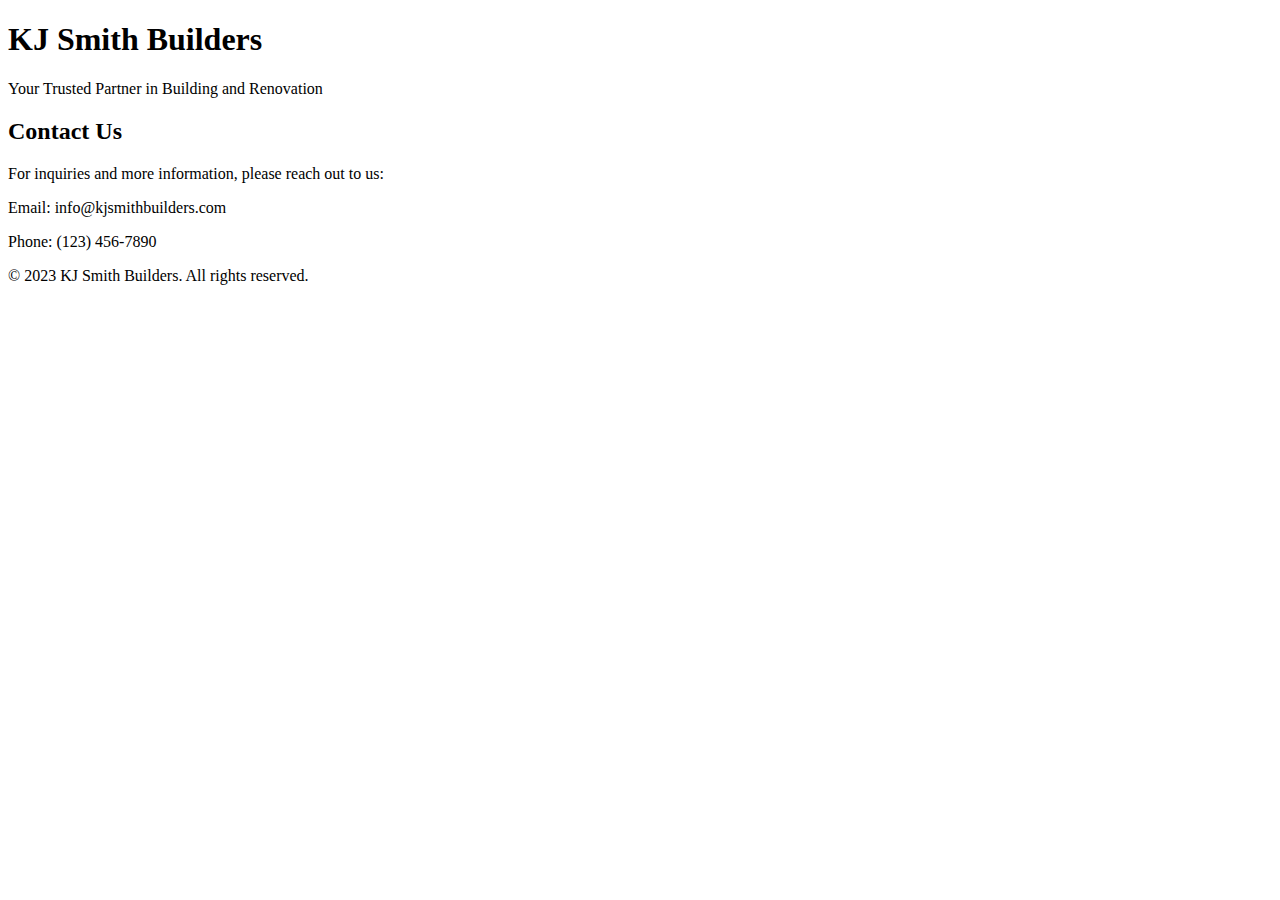
==== contact.html @ 54942273 "Create contact.html" ====
<!DOCTYPE html>
<html lang="en">
<head>
    <meta charset="UTF-8">
    <meta name="viewport" content="width=device-width, initial-scale=1.0">
    <link rel="stylesheet" href="style.css">
    <title>KJ Smith Builders - Contact</title>
</head>
<body>
    <header>
        <h1>KJ Smith Builders</h1>
        <p>Your Trusted Partner in Building and Renovation</p>
    </header>
    
    <div class="container">
        <h2>Contact Us</h2>
        <p>For inquiries and more information, please reach out to us:</p>
        <p>Email: info@kjsmithbuilders.com</p>
        <p>Phone: (123) 456-7890</p>
    </div>
    
    <footer>
        <p>&copy; 2023 KJ Smith Builders. All rights reserved.</p>
    </footer>
</body>
</html>
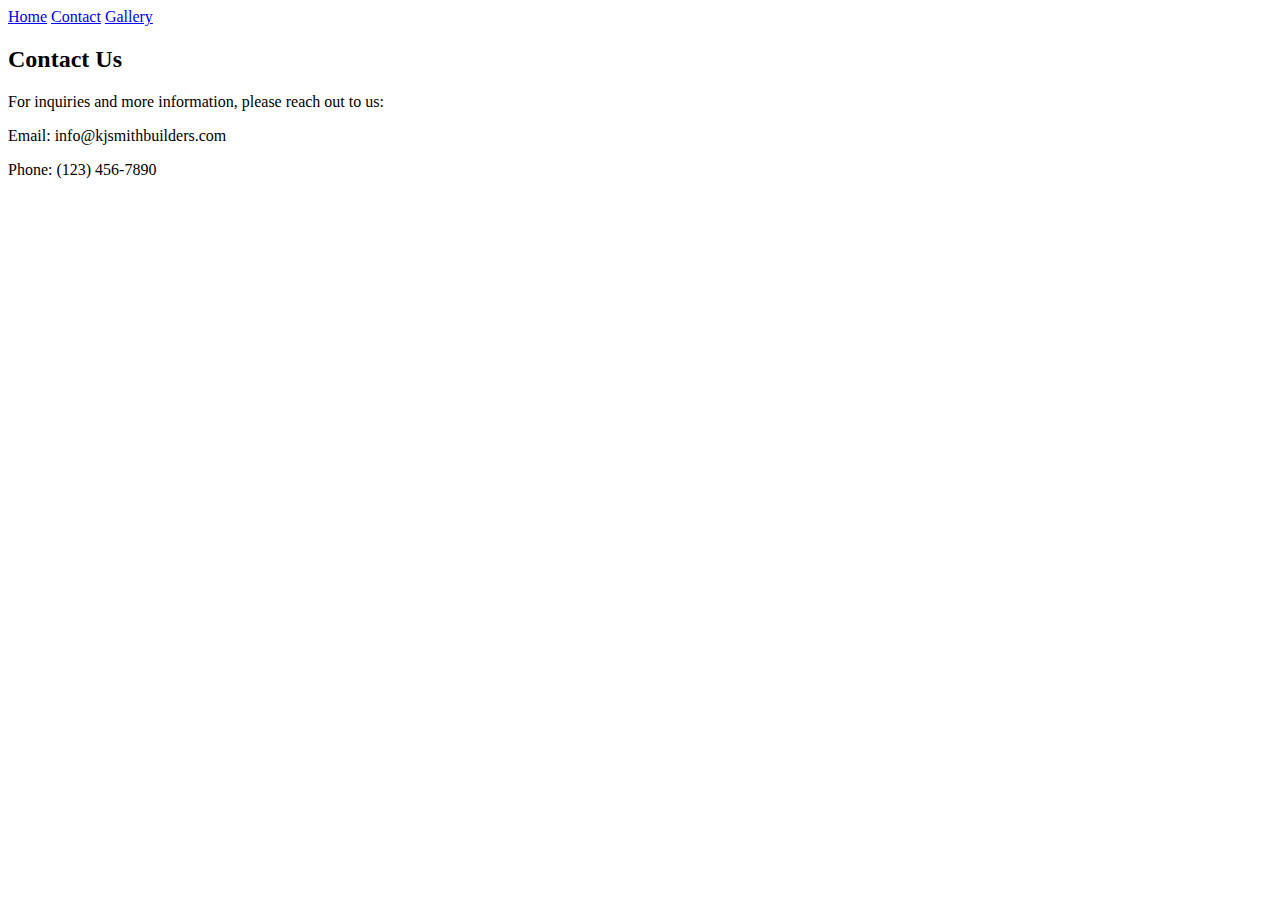
==== commit cb0b67c2: "Update contact.html" ====
--- a/contact.html
+++ b/contact.html
@@ -1,16 +1,19 @@
 <!DOCTYPE html>
 <html lang="en">
 <head>
-    <meta charset="UTF-8">
-    <meta name="viewport" content="width=device-width, initial-scale=1.0">
-    <link rel="stylesheet" href="style.css">
-    <title>KJ Smith Builders - Contact</title>
+    <!-- head content -->
 </head>
 <body>
     <header>
-        <h1>KJ Smith Builders</h1>
-        <p>Your Trusted Partner in Building and Renovation</p>
+        <!-- header content -->
     </header>
+
+    <!-- Menu -->
+    <nav class="menu">
+        <a href="index.html">Home</a>
+        <a href="contact.html">Contact</a>
+        <a href="gallery.html">Gallery</a>
+    </nav>
     
     <div class="container">
         <h2>Contact Us</h2>
@@ -20,7 +23,7 @@
     </div>
     
     <footer>
-        <p>&copy; 2023 KJ Smith Builders. All rights reserved.</p>
+        <!-- footer content -->
     </footer>
 </body>
 </html>
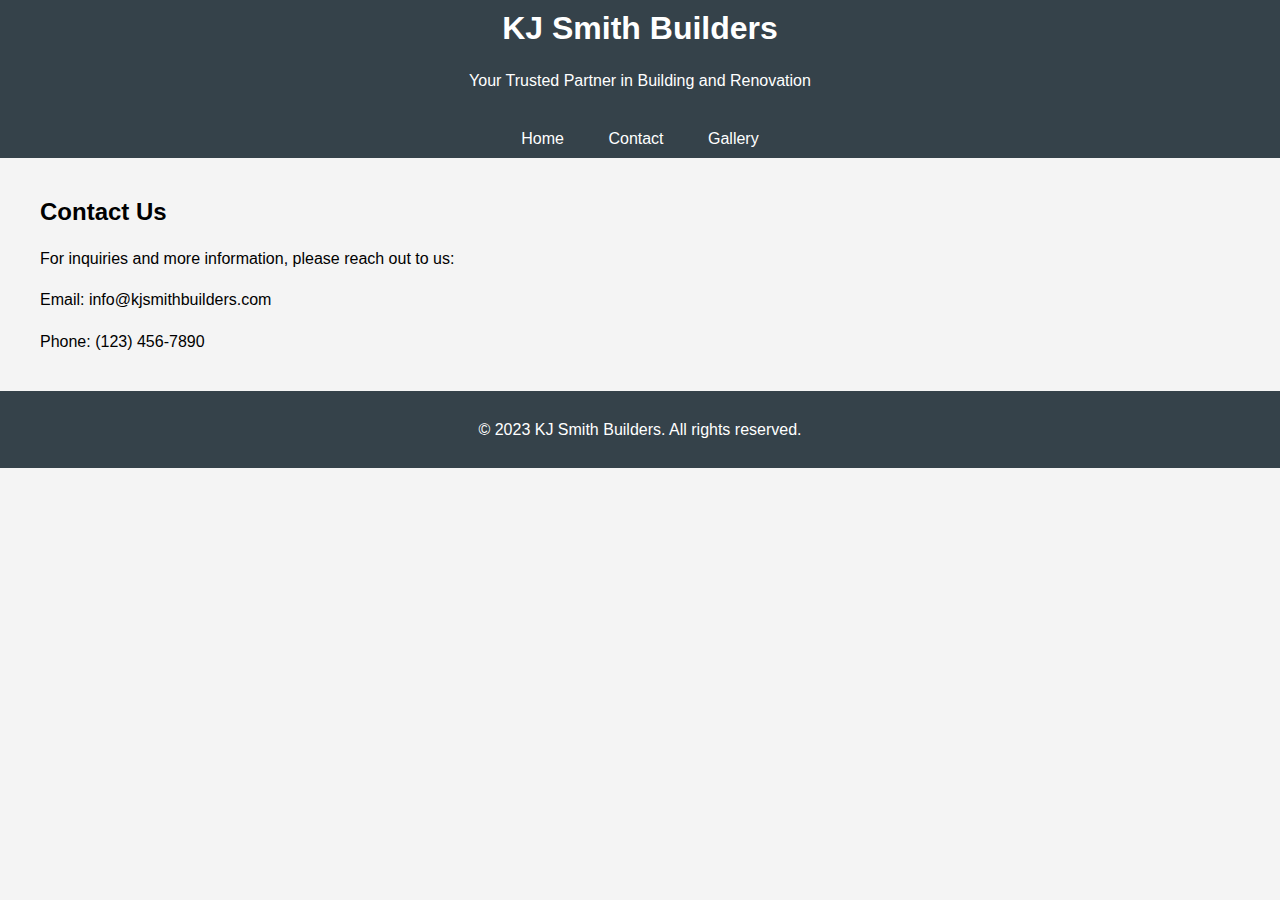
==== commit a6ed84fe: "Update contact.html" ====
--- a/contact.html
+++ b/contact.html
@@ -1,11 +1,15 @@
 <!DOCTYPE html>
 <html lang="en">
 <head>
-    <!-- head content -->
+    <meta charset="UTF-8">
+    <meta name="viewport" content="width=device-width, initial-scale=1.0">
+    <link rel="stylesheet" href="style.css">
+    <title>KJ Smith Builders - Contact</title>
 </head>
 <body>
     <header>
-        <!-- header content -->
+        <h1>KJ Smith Builders</h1>
+        <p>Your Trusted Partner in Building and Renovation</p>
     </header>
 
     <!-- Menu -->
@@ -23,7 +27,7 @@
     </div>
     
     <footer>
-        <!-- footer content -->
+        <p>&copy; 2023 KJ Smith Builders. All rights reserved.</p>
     </footer>
 </body>
 </html>
--- a/style.css
+++ b/style.css
@@ -0,0 +1,67 @@
+/* style.css */
+body {
+    font-family: Arial, sans-serif;
+    margin: 0;
+    padding: 0;
+    background-color: #f4f4f4;
+}
+
+header {
+    background-color: #35424a;
+    color: white;
+    padding: 10px 0;
+    text-align: center;
+}
+
+.container {
+    max-width: 1200px;
+    margin: 0 auto;
+    padding: 20px;
+}
+
+h1 {
+    margin-top: 0;
+}
+
+p {
+    line-height: 1.6;
+}
+
+.services {
+    display: flex;
+    justify-content: space-between;
+    flex-wrap: wrap;
+}
+
+.service {
+    background-color: #fff;
+    border: 1px solid #ccc;
+    padding: 20px;
+    margin-bottom: 20px;
+    flex-basis: calc(33.33% - 20px);
+    box-sizing: border-box;
+}
+
+footer {
+    background-color: #35424a;
+    color: white;
+    text-align: center;
+    padding: 10px 0;
+}
+
+/* New styles for the menu */
+.menu {
+    background-color: #35424a;
+    text-align: center;
+}
+
+.menu a {
+    display: inline-block;
+    padding: 10px 20px;
+    color: white;
+    text-decoration: none;
+}
+
+.menu a:hover {
+    background-color: #2c3840;
+}
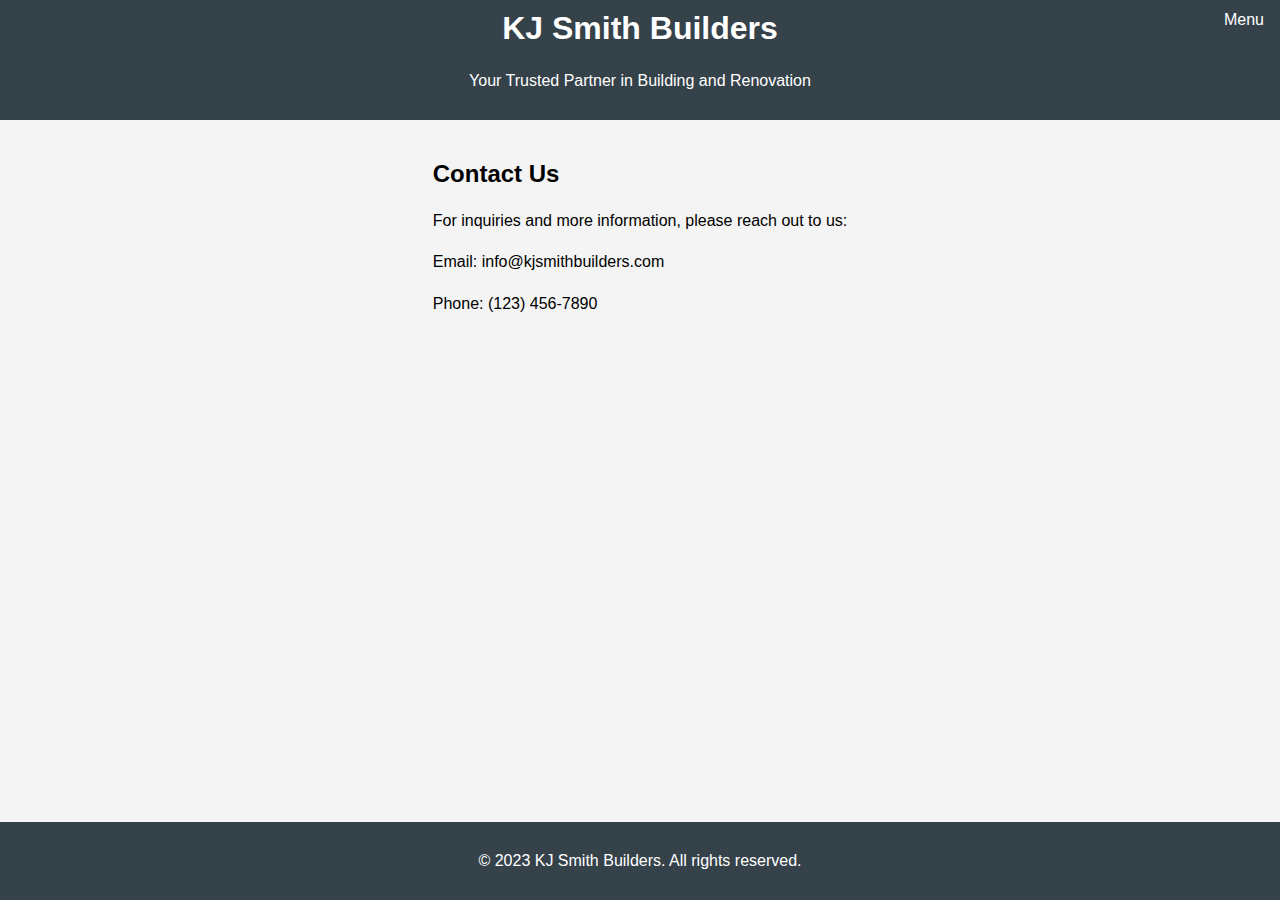
==== commit 298a6358: "Update contact.html" ====
--- a/contact.html
+++ b/contact.html
@@ -10,9 +10,12 @@
     <header>
         <h1>KJ Smith Builders</h1>
         <p>Your Trusted Partner in Building and Renovation</p>
+        
+        <!-- New menu button -->
+        <button class="toggle-menu-btn">Menu</button>
     </header>
 
-    <!-- Menu -->
+    <!-- Expanded menu -->
     <nav class="menu">
         <a href="index.html">Home</a>
         <a href="contact.html">Contact</a>
@@ -29,5 +32,7 @@
     <footer>
         <p>&copy; 2023 KJ Smith Builders. All rights reserved.</p>
     </footer>
+
+    <script src="script.js"></script>
 </body>
 </html>
--- a/style.css
+++ b/style.css
@@ -1,6 +1,9 @@
 /* style.css */
 body {
     font-family: Arial, sans-serif;
+    display: flex;
+    flex-direction: column;
+    min-height: 100vh;
     margin: 0;
     padding: 0;
     background-color: #f4f4f4;
@@ -11,9 +14,22 @@
     color: white;
     padding: 10px 0;
     text-align: center;
+    position: relative; /* Add this line for positioning the menu button */
+}
+
+.toggle-menu-btn {
+    background-color: transparent;
+    border: none;
+    color: white;
+    cursor: pointer;
+    font-size: 16px;
+    position: absolute;
+    top: 10px;
+    right: 10px;
 }
 
 .container {
+    flex: 1;
     max-width: 1200px;
     margin: 0 auto;
     padding: 20px;
@@ -47,16 +63,22 @@
     color: white;
     text-align: center;
     padding: 10px 0;
+    flex-shrink: 0;
 }
 
 /* New styles for the menu */
 .menu {
     background-color: #35424a;
     text-align: center;
+    display: none;
+    position: absolute;
+    top: 40px;
+    right: 10px;
+    z-index: 1;
 }
 
 .menu a {
-    display: inline-block;
+    display: block;
     padding: 10px 20px;
     color: white;
     text-decoration: none;
@@ -65,3 +87,7 @@
 .menu a:hover {
     background-color: #2c3840;
 }
+
+.expanded {
+    display: block;
+}
